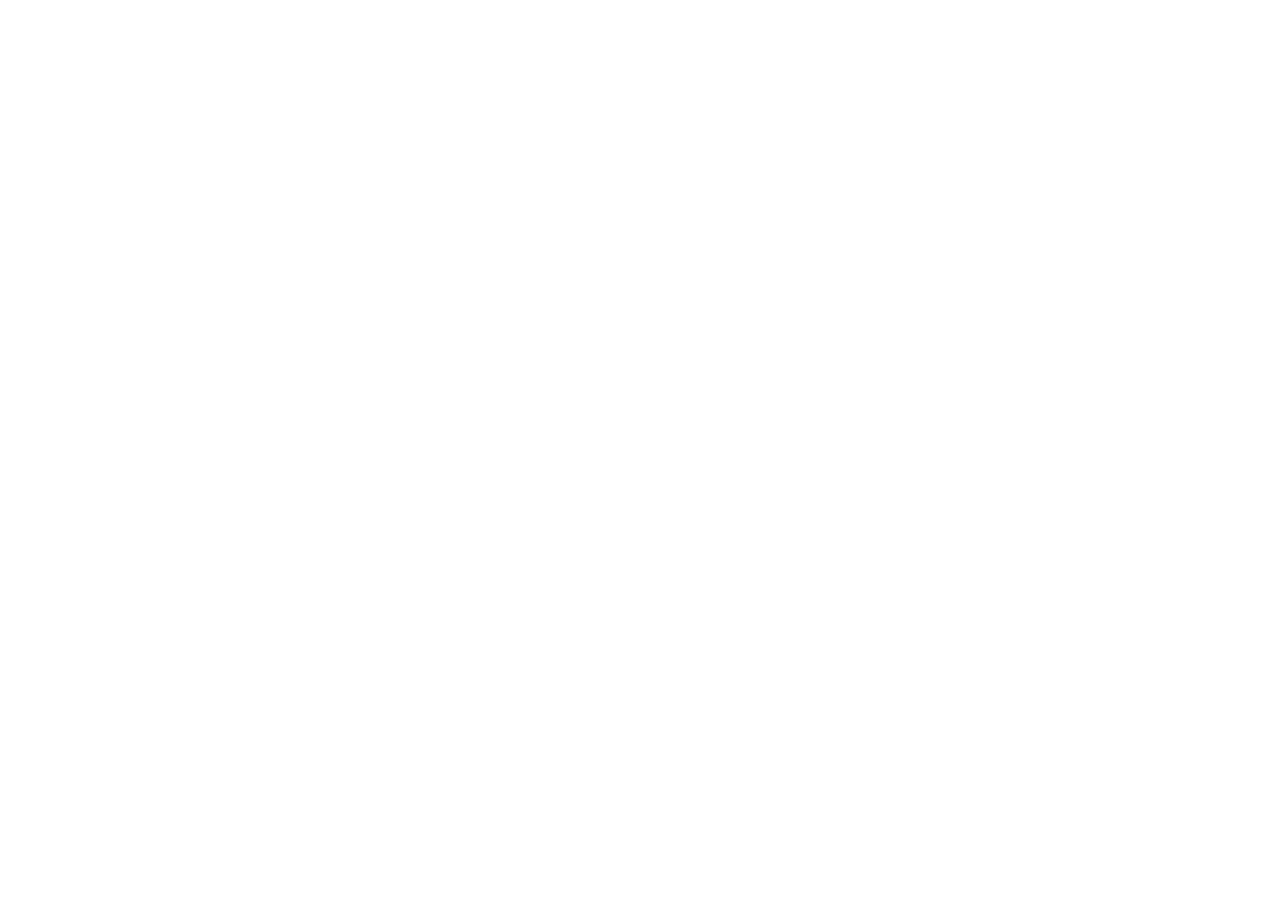
==== sales.html @ 262a6dfa "Merge pull request #1 from dawahdeh/object" ====
<!DOCTYPE html>
<html lang="en">
<head>
    <meta charset="UTF-8">
    <meta http-equiv="X-UA-Compatible" content="IE=edge">
    <meta name="viewport" content="width=device-width, initial-scale=1.0">
    <title>Document</title>
</head>
<body>
    
<main>

<div id ="locationRef">






</div>


</main>

</body>

<script src ="js/app.js"></script>
</html>
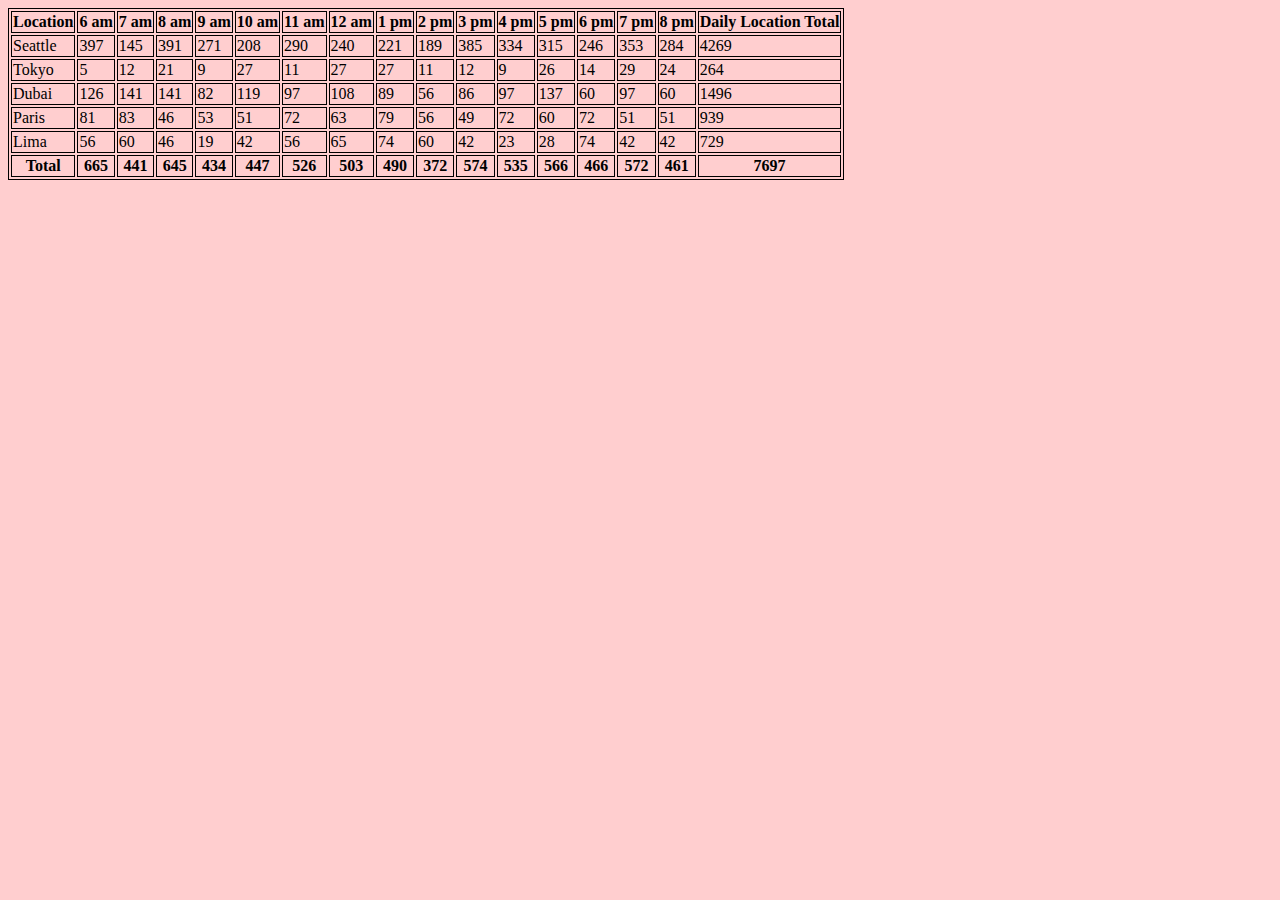
==== commit 326fc65a: "Merge pull request #2 from dawahdeh/constructor" ====
--- a/sales.html
+++ b/sales.html
@@ -1,6 +1,9 @@
 <!DOCTYPE html>
 <html lang="en">
 <head>
+
+    <link rel="stylesheet" href="css/style.css" >
+
     <meta charset="UTF-8">
     <meta http-equiv="X-UA-Compatible" content="IE=edge">
     <meta name="viewport" content="width=device-width, initial-scale=1.0">
--- a/css/style.css
+++ b/css/style.css
@@ -0,0 +1,26 @@
+
+p { font-family: Georgia; 
+    font-size: 24px; font-style: 
+    normal; font-variant: 
+    normal; font-weight: 
+    700; line-height: 26.4px; } 
+
+
+    
+    
+    body {
+
+background-color: rgb(800, 206, 207);
+
+
+
+
+    }
+
+
+    table, th, td {
+        border: 1px solid black;
+     
+    
+    
+    }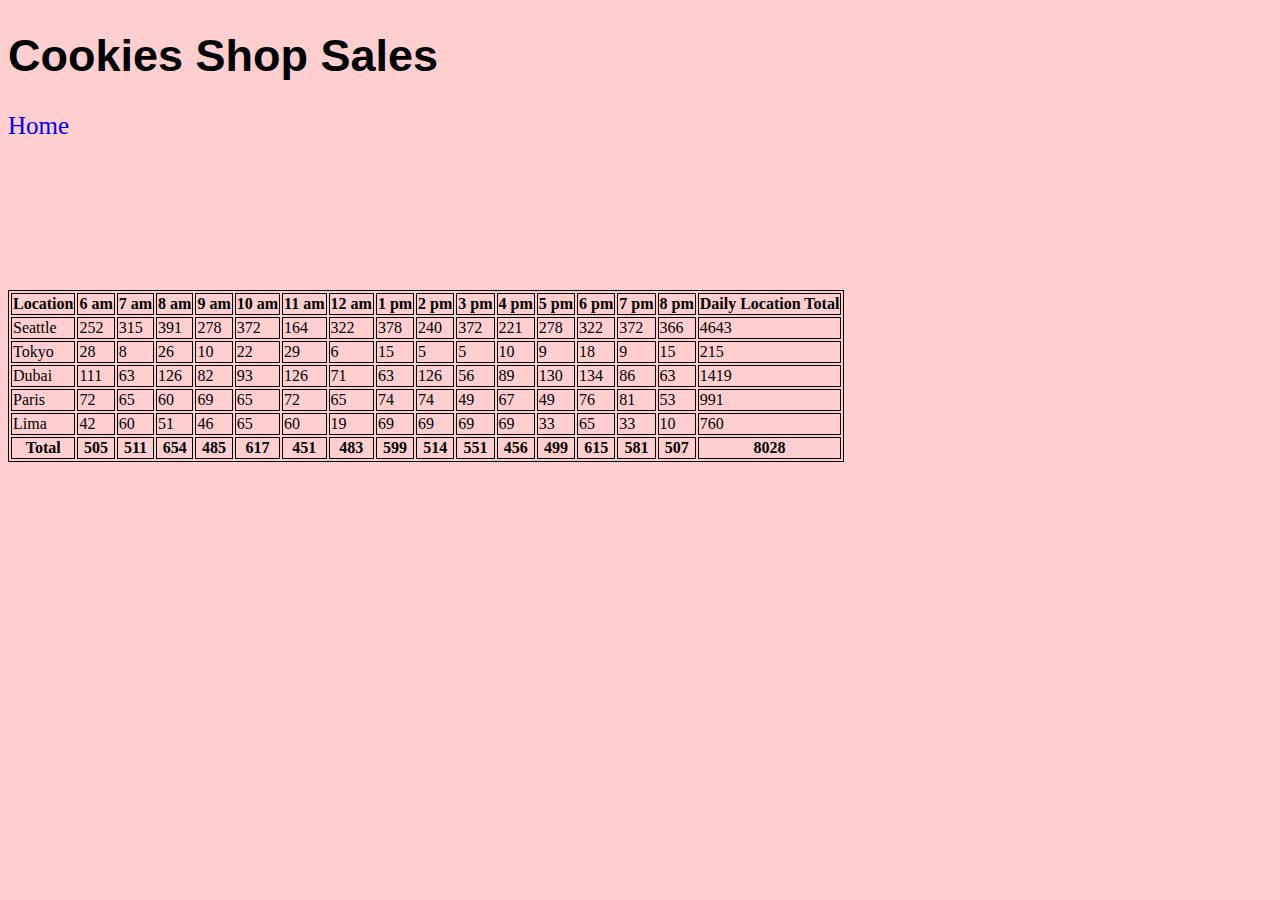
==== commit 08e89abd: "Merge pull request #4 from dawahdeh/styling" ====
--- a/sales.html
+++ b/sales.html
@@ -2,8 +2,8 @@
 <html lang="en">
 <head>
 
-    <link rel="stylesheet" href="css/style.css" >
-
+    <link rel="stylesheet" href="css/stylesale.css" >
+ 
     <meta charset="UTF-8">
     <meta http-equiv="X-UA-Compatible" content="IE=edge">
     <meta name="viewport" content="width=device-width, initial-scale=1.0">
@@ -11,9 +11,19 @@
 </head>
 <body>
     
+<header>
+<div>
+    <h1>Cookies Shop Sales</h1>
+    <a href="index.html"> Home</a>
+
+</div>
+
+</header>
+
+
 <main>
 
-<div id ="locationRef">
+<div id ="locationRef" class="center">
 
 
 
--- a/css/stylesale.css
+++ b/css/stylesale.css
@@ -0,0 +1,114 @@
+
+
+
+
+
+a {
+
+    
+    text-decoration: none;
+        /*  */
+        /* display: inline-block; */
+        width: 10%;
+       font-size: 25px;
+}
+
+
+/* .aligmentsection{
+    
+
+    
+        display: block;
+        margin-left: auto;
+        margin-right: auto;
+        width: 40%;
+      
+
+
+
+} */
+
+
+
+
+
+/* section img {
+
+width:300px;
+height: 300px;
+border-radius: 50%;
+
+
+} */
+
+
+/* .divimg{
+
+    background-color: burlywood;
+    display: grid;
+    grid-template-columns: auto auto auto auto; 
+   align-items: right;
+   align-content: space-between;
+    background-color:darksalmon;
+
+} */
+    
+
+.center{
+
+margin-top :150px;
+
+
+
+}
+
+div img {
+
+    width:300px;
+    height: 300px;
+    border-radius: 50%;
+}
+    
+    
+    h1{
+        font-family: "Sofia", sans-serif;
+
+        font-size: 45px; 
+
+
+       
+
+    }
+
+
+
+p { font-family: Georgia; 
+    font-size: 20px; font-style: 
+    normal; font-variant: 
+    normal; font-weight: 
+    700; line-height: 26.4px; } 
+
+
+    h2 {
+        font-family: "Sofia", sans-serif;
+        font-size: 16px;
+        text-shadow: 3px 3px 3px #ababab;
+        /* display: inline; */
+
+      }
+    
+    body {
+
+background-color: rgb(800, 206, 207);
+
+    }
+
+
+    table, th, td {
+        border: 1px solid black;
+     
+    
+    
+    }
+
+
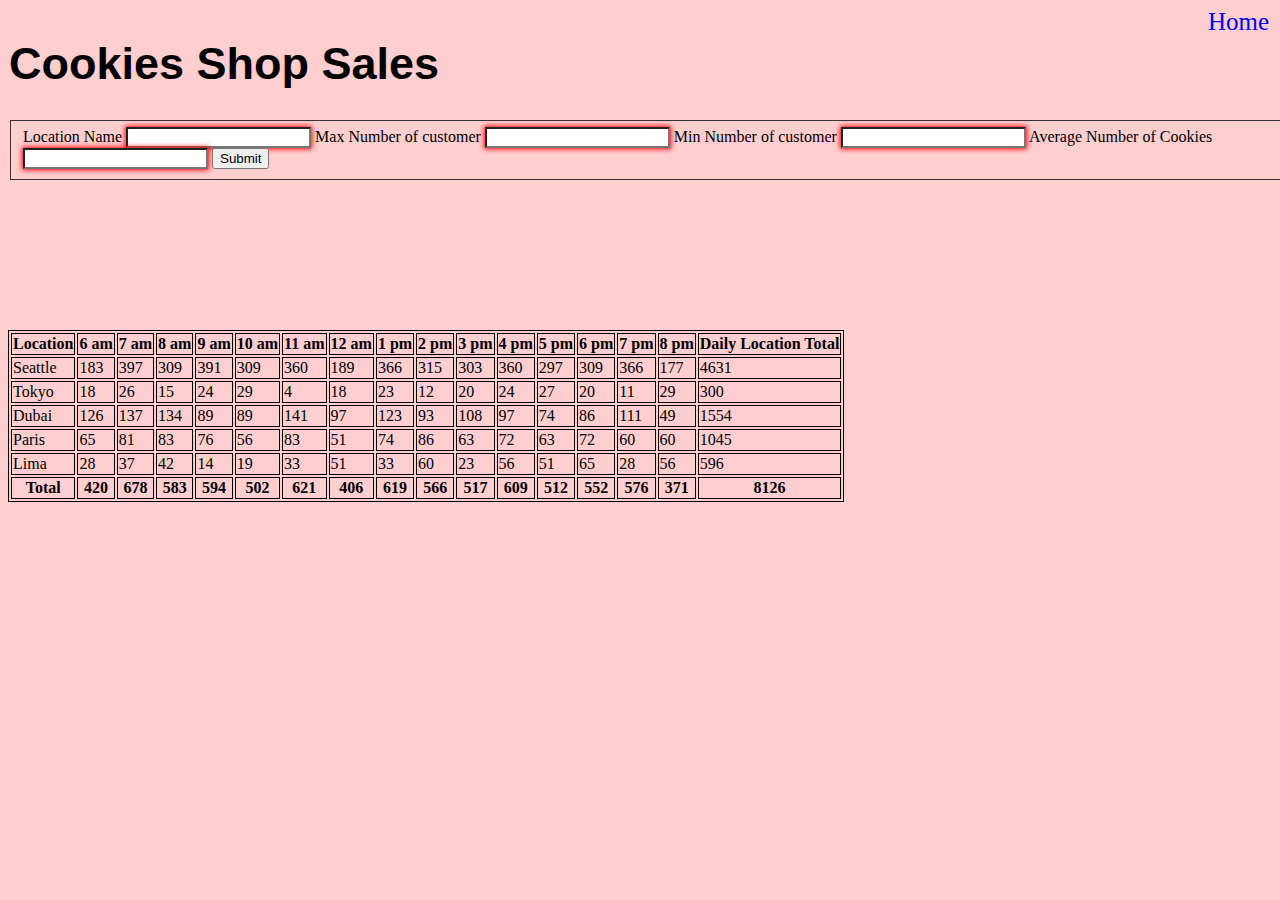
==== commit 6a92129f: "Merge pull request #5 from dawahdeh/forms" ====
--- a/sales.html
+++ b/sales.html
@@ -13,13 +13,53 @@
     
 <header>
 <div>
+    <a href="index.html"> Home</a>
+
     <h1>Cookies Shop Sales</h1>
-    <a href="index.html"> Home</a>
+    
+
+   
 
 </div>
 
+
+    
+
+
+
+
 </header>
 
+<section>
+
+    <fieldset> 
+    <form id ="LocationForm">
+        <label for="LocName">Location Name</label>
+        
+        <input type="text" name="" id="LocName" required>
+
+
+        <label for="Maxcustomer">Max Number of customer</label>
+        
+        <input type="text" name="" id="Maxcustomer" required>  
+
+
+        <label for="Mincustomer">Min Number of customer</label>
+
+        <input type="text" name="" id="Mincustomer" required>  
+
+        
+        <label for="AvgCookies">Average Number of Cookies</label>
+        
+        <input type="text" name="" id="AvgCookies" required>  
+
+
+        <input type="submit" value="Submit">
+
+        </form>
+    </fieldset> 
+
+</section>
 
 <main>
 
--- a/css/stylesale.css
+++ b/css/stylesale.css
@@ -1,17 +1,50 @@
 
 
+ header div {
 
 
+display: grid;
+grid-template-columns: 1px 1fr;
 
-a {
+ }
+
+
+ fieldset {
+    width : 110%;
+    border: 1px solid #333;
+    box-sizing: border-box;
+    
+  }
+
+
+  input:invalid {
+    box-shadow: 0 0 5px 1px red;
+  }
+  
+  
+
+header div a {
+
+    padding-left: 1200px;
+    font-size: 25px;
+    text-decoration: none;
+}
+
+/* a {
 
     
     text-decoration: none;
         /*  */
         /* display: inline-block; */
-        width: 10%;
+        /* width: 10%;
        font-size: 25px;
-}
+
+       padding-left: 1200px;
+       padding-top: 10px;
+       padding-bottom: 10px;
+       display: flex;
+       align-items:center;
+} */ 
 
 
 /* .aligmentsection{
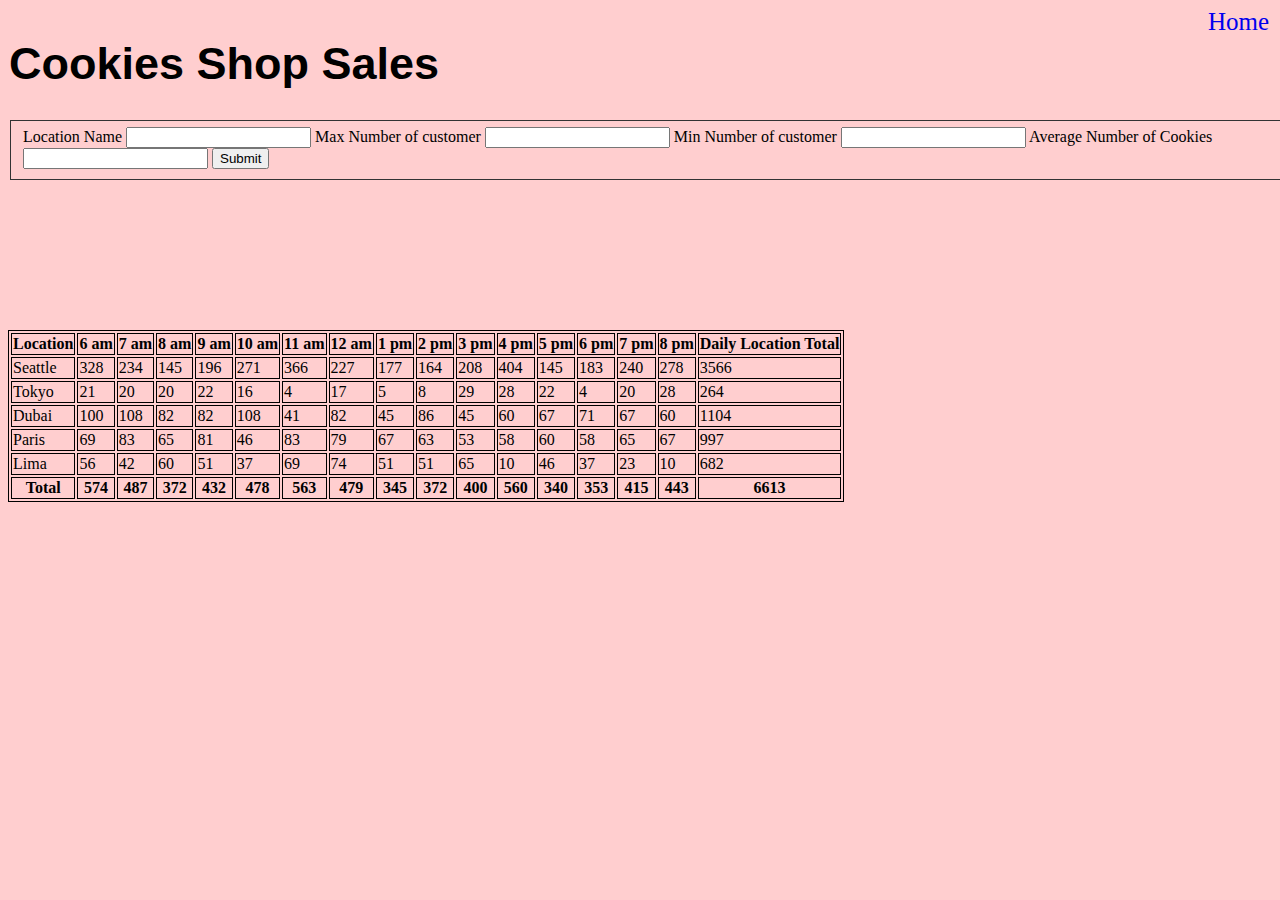
==== commit d885b7f3: "update" ====
--- a/sales.html
+++ b/sales.html
@@ -36,22 +36,23 @@
     <form id ="LocationForm">
         <label for="LocName">Location Name</label>
         
-        <input type="text" name="" id="LocName" required>
+        <input type="text" name="" id="LocName">
 
 
         <label for="Maxcustomer">Max Number of customer</label>
         
-        <input type="text" name="" id="Maxcustomer" required>  
+        <input type="text" name="" id="Maxcustomer">  
 
 
         <label for="Mincustomer">Min Number of customer</label>
+        
+        <input type="text" name="" id="Mincustomer">  
 
-        <input type="text" name="" id="Mincustomer" required>  
 
         
         <label for="AvgCookies">Average Number of Cookies</label>
         
-        <input type="text" name="" id="AvgCookies" required>  
+        <input type="text" name="" id="AvgCookies">  
 
 
         <input type="submit" value="Submit">
--- a/css/stylesale.css
+++ b/css/stylesale.css
@@ -13,14 +13,8 @@
     width : 110%;
     border: 1px solid #333;
     box-sizing: border-box;
-    
+    display:flex
   }
-
-
-  input:invalid {
-    box-shadow: 0 0 5px 1px red;
-  }
-  
   
 
 header div a {
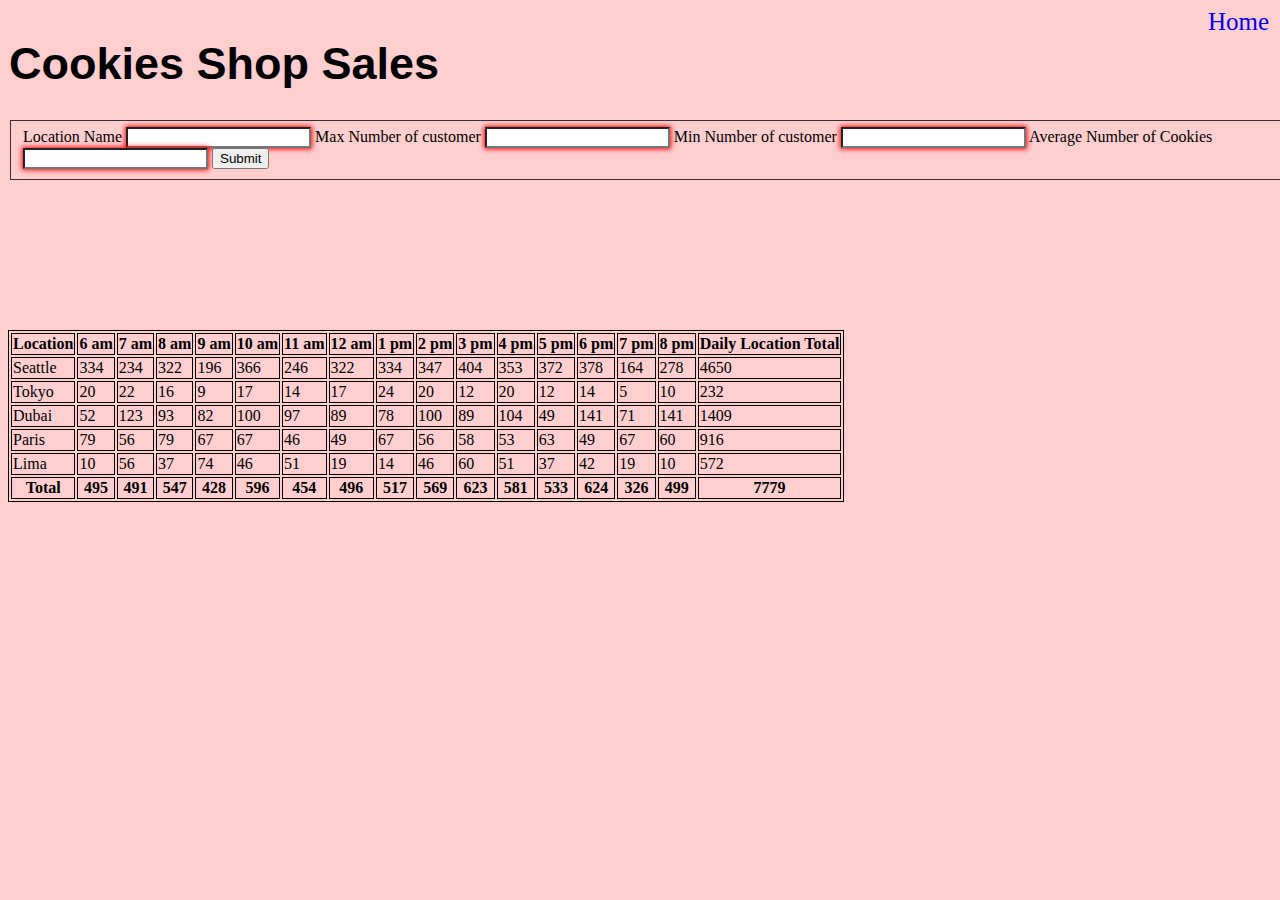
==== commit e01fc5e0: "form" ====
--- a/sales.html
+++ b/sales.html
@@ -36,23 +36,22 @@
     <form id ="LocationForm">
         <label for="LocName">Location Name</label>
         
-        <input type="text" name="" id="LocName">
+        <input type="text" name="" id="LocName" required>
 
 
         <label for="Maxcustomer">Max Number of customer</label>
         
-        <input type="text" name="" id="Maxcustomer">  
+        <input type="text" name="" id="Maxcustomer" required>  
 
 
         <label for="Mincustomer">Min Number of customer</label>
-        
-        <input type="text" name="" id="Mincustomer">  
 
+        <input type="text" name="" id="Mincustomer" required>  
 
         
         <label for="AvgCookies">Average Number of Cookies</label>
         
-        <input type="text" name="" id="AvgCookies">  
+        <input type="text" name="" id="AvgCookies" required>  
 
 
         <input type="submit" value="Submit">
--- a/css/stylesale.css
+++ b/css/stylesale.css
@@ -13,8 +13,14 @@
     width : 110%;
     border: 1px solid #333;
     box-sizing: border-box;
-    display:flex
+    
   }
+
+
+  input:invalid {
+    box-shadow: 0 0 5px 1px red;
+  }
+  
   
 
 header div a {
